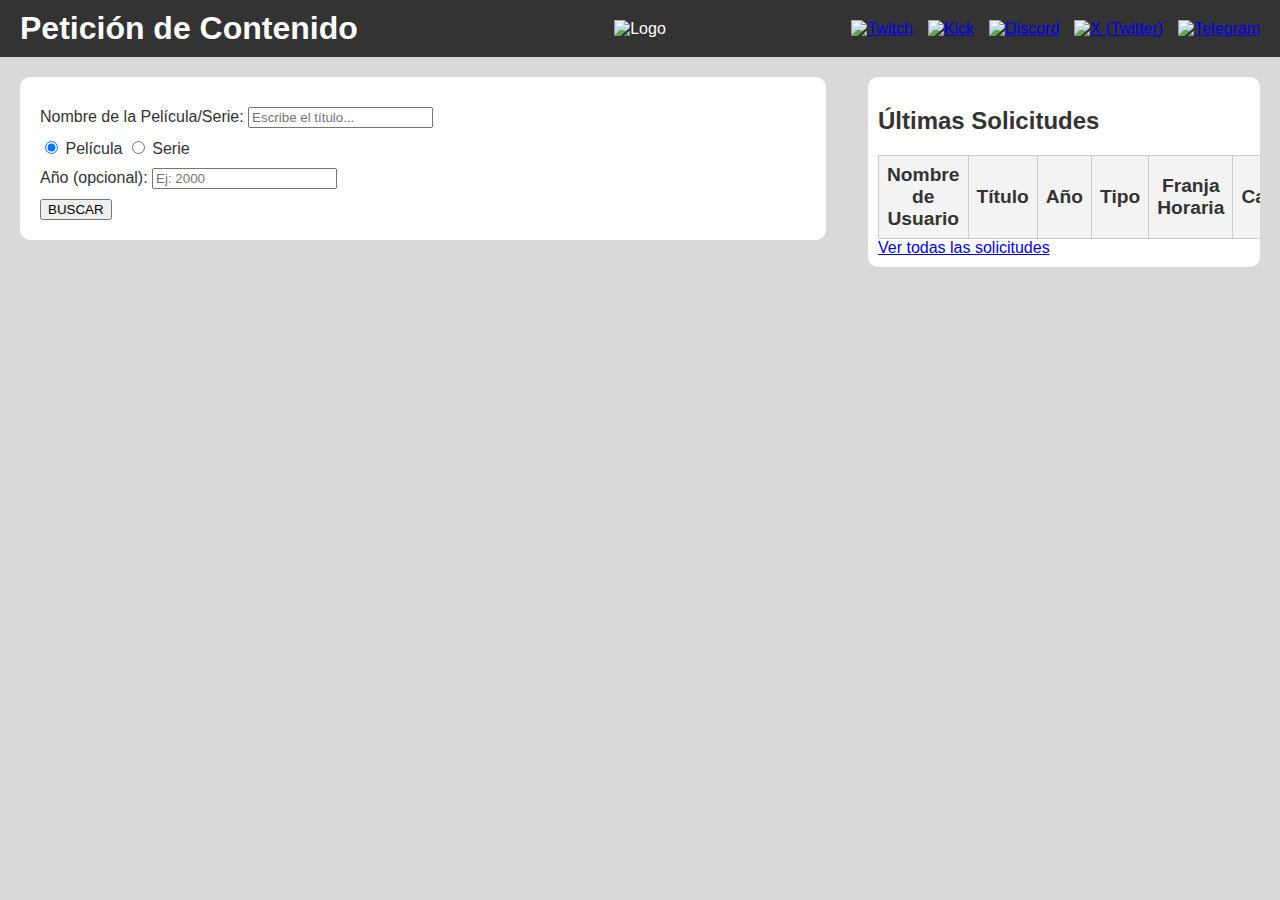
==== index.html @ 71da35b6 "Add files via upload" ====
<!DOCTYPE html>
<html lang="es">
<head>
<meta charset="UTF-8">
<meta name="viewport" content="width=device-width, initial-scale=1.0">
<title>Petición de Contenido</title>
<link rel="stylesheet" href="style.css" />
</head>
<body>
    <div class="header">
        <div class="section-title">
            <h1>Petición de Contenido</h1>
        </div>
        <div class="logo-container">
            <img src="https://cdn.streamelements.com/uploads/fa3fe2b3-134b-4288-bfef-29948befc05f.png" alt="Logo" class="logo">
        </div>
        <div class="social-icons">
            <a href="https://www.twitch.tv/piravision" target="_blank">
                <img src="https://cdn.streamelements.com/uploads/4e340b43-7b0e-4bad-81d4-197c233827c4.png" alt="Twitch">
            </a>
            <a href="https://kick.com/piravision" target="_blank">
                <img src="https://cdn.streamelements.com/uploads/9e660f91-49cb-476f-b328-8a1e5d9706ae.png" alt="Kick">
            </a>
            <a href="https://discord.gg/7VEzeTy55R" target="_blank">
                <img src="https://cdn.streamelements.com/uploads/e731c1a0-344f-432d-bbf8-0590844f7e25.png" alt="Discord">
            </a>
            <a href="https://x.com/PiraVision" target="_blank">
                <img src="https://cdn.streamelements.com/uploads/aecdfafd-fb1e-41d7-91ff-cc7d5cb34a32.png" alt="X (Twitter)">
            </a>
            <a href="https://t.me/+UD7ZygM3MrlhNjg0" target="_blank">
                <img src="https://cdn.streamelements.com/uploads/16594692-335f-470e-9beb-fd542023ec96.png" alt="Telegram">
            </a>
        </div>
    </div>

    <div class="main-container">
        <div class="left-section">
            <div class="search-container">
                <div class="form-group">
                    <label for="nombre">Nombre de la Película/Serie:</label>
                    <input type="text" id="nombre" placeholder="Escribe el título..." />
                </div>
                <div class="form-group">
                    <input type="radio" name="tipo" id="pelicula" value="movie" checked>
                    <label for="pelicula">Película</label>
                    <input type="radio" name="tipo" id="serie" value="tv">
                    <label for="serie">Serie</label>
                </div>
                <div class="form-group">
                    <label for="anio">Año (opcional):</label>
                    <input type="text" id="anio" placeholder="Ej: 2000" />
                </div>
                <button id="btnBuscar">BUSCAR</button>
            </div>

            <table class="results-table" id="resultsTable" style="display: none;">
                <thead>
                    <tr>
                        <th>Título</th>
                        <th>Año</th>
                    </tr>
                </thead>
                <tbody id="resultsList">
                    <!-- Resultados de la búsqueda -->
                </tbody>
            </table>

            <div class="selected-content" id="selectedContent" style="display: none;">
                <!-- Ficha del contenido seleccionado -->
            </div>
        </div>

        <div class="right-section">
            <h2>Últimas Solicitudes</h2>
            <table id="tablaSolicitudes">
                <thead>
                    <tr>
                        <th>Nombre de Usuario</th>
                        <th>Título</th>
                        <th>Año</th>
                        <th>Tipo</th>
                        <th>Franja Horaria</th>
                        <th>Carátula</th>
                    </tr>
                </thead>
                <tbody>
                    <!-- Se agregan filas dinámicamente -->
                </tbody>
            </table>
            <a href="ultimas_solicitudes.html" target="_blank">Ver todas las solicitudes</a>
        </div>
    </div>

    <div class="solicitud-container" id="solicitudContainer" style="display:none;">
        <h2>Solicitar Contenido</h2>
        <div class="form-group">
            <label for="solicitudUsuario">Nombre de Usuario:</label>
            <input type="text" id="solicitudUsuario" />
        </div>
        <div class="form-group">
            <label for="solicitudFranja">Franja Horaria:</label>
            <select id="solicitudFranja">
                <option value="Mañana">Mañana</option>
                <option value="Tarde">Tarde</option>
                <option value="Noche">Noche</option>
                <option value="Madrugada">Madrugada</option>
            </select>
        </div>
        <button id="btnEnviarSolicitud">Enviar Solicitud</button>
    </div>

    <!-- Formulario de Login -->
    <div class="login-container" id="loginContainer" style="display: none;">
        <h2>Iniciar Sesión (Admin)</h2>
        <div class="form-group">
            <label for="adminEmail">Correo Electrónico:</label>
            <input type="email" id="adminEmail" placeholder="admin@ejemplo.com" />
        </div>
        <div class="form-group">
            <label for="adminPassword">Contraseña:</label>
            <input type="password" id="adminPassword" placeholder="Contraseña" />
        </div>
        <button id="btnLogin">Iniciar Sesión</button>
        <button id="btnLogout" style="display: none;">Cerrar Sesión</button>
        <p id="loginStatus"></p>
    </div>

    <!-- Botón para Borrar Solicitudes (Solo para Admin) -->
    <button id="btnBorrarSolicitudes" style="display: none;">Borrar Solicitudes</button>

    <!-- Script de Firebase (type="module") -->
    <script type="module">
        // Importar las funciones necesarias desde Firebase SDK
        import { initializeApp } from "https://www.gstatic.com/firebasejs/9.22.2/firebase-app.js";
        import { getFirestore, collection, addDoc, getDocs, query, orderBy, limit, writeBatch } from "https://www.gstatic.com/firebasejs/9.22.2/firebase-firestore.js";
        import { getAuth, signInWithEmailAndPassword, signOut, onAuthStateChanged } from "https://www.gstatic.com/firebasejs/9.22.2/firebase-auth.js";
    
        // Tu configuración de Firebase
        const firebaseConfig = {
            apiKey: "AIzaSyBET8zN73NmBploRE8wgq_n737eR_hxpXw",
            authDomain: "solicitudesapp-b2632.firebaseapp.com",
            projectId: "solicitudesapp-b2632",
            storageBucket: "solicitudesapp-b2632.firebasestorage.app",
            messagingSenderId: "542690661887",
            appId: "1:542690661887:web:da612bb06f56fcd5bfc3ca"
        };
    
        // Inicializar Firebase
        const app = initializeApp(firebaseConfig);
        const db = getFirestore(app);
        const auth = getAuth(app);
    
        // Hacer que `db` y `auth` sean accesibles globalmente
        window.db = db;
        window.auth = auth;
        window.collection = collection;
        window.addDoc = addDoc;
        window.getDocs = getDocs;
        window.query = query;
        window.orderBy = orderBy;
        window.limit = limit;
        window.writeBatch = writeBatch;
        window.signInWithEmailAndPassword = signInWithEmailAndPassword;
        window.signOut = signOut;
        window.onAuthStateChanged = onAuthStateChanged;
    </script>

    <!-- Tu script principal -->
    <script src="script.js"></script>
</body>
</html>
---- style.css ----
body {
    font-family: Arial, sans-serif;
    background-color: #d9d9d9;
    color: #333;
    margin: 0;
    padding: 0;
}

.header {
    display: flex;
    align-items: center;
    background-color: #333;
    color: #fff;
    padding: 10px 20px;
}

.section-title {
    flex: 1;
    text-align: left;
}

.section-title h1 {
    margin: 0;
    font-size: 2em;
}

.logo-container {
    flex: 1;
    display: flex;
    justify-content: center;
    align-items: center;
}

.logo {
    height: auto;
}

.social-icons {
    flex: 1;
    display: flex;
    justify-content: flex-end;
    align-items: center;
    gap: 15px;
}

.social-icons img {
    width: 50px;
    height: 50px;
    object-fit: contain;
}

.main-container {
    display: flex;
    justify-content: space-between;
    margin: 20px;
}

.left-section {
    width: 65%;
}

.right-section {
    width: 30%;
    background: #fff;
    padding: 10px;
    border-radius: 10px;
    max-height: 80vh;
    overflow-y: auto;
}

.search-container {
    background: #fff;
    padding: 20px;
    border-radius: 10px;
    margin-bottom: 20px;
}

.form-group {
    margin: 10px 0;
}

.results-table {
    width: 100%;
    border-collapse: collapse;
    margin-bottom: 20px;
}

.results-table th, .results-table td {
    border: 1px solid #ccc;
    padding: 8px;
    text-align: left;
}

.results-table th {
    background-color: #f2f2f2;
}

.result-item {
    cursor: pointer;
    padding: 8px;
    border-bottom: 1px dashed #ccc;
}

.result-item:hover {
    background: #f2f2f2;
}

.selected-content {
    background: rgba(0, 0, 0, 0.6); /* Fondo semi-transparente para mejor legibilidad */
    padding: 20px;
    border-radius: 10px;
    display: flex;
    gap: 20px;
    position: relative;
    color: #fff; /* Cambiar color del texto a blanco para contrastar con el fondo */
    text-shadow: 1px 1px 2px #000; /* Añadir sombra al texto para mejorar la legibilidad */
}

.selected-content .info {
    flex: 2;
}

.selected-content .poster {
    flex: 1;
    display: flex;
    justify-content: flex-end; /* Posicionar el poster en la parte superior derecha */
    align-items: flex-start;
}

.selected-content .info-table {
    width: 100%;
    border-collapse: collapse;
}

.selected-content .info-table td {
    padding: 10px 15px; /* Aumentar el padding para mayor espacio */
    vertical-align: top;
    font-size: 1.2em; /* Aumentar el tamaño del texto y hacerlo uniforme */
}

.selected-content .info-table td:first-child {
    width: 150px; /* Ancho de la columna de etiquetas */
    font-weight: bold;
}

.selected-content .info-table td:last-child {
    width: auto;
}

.selected-content .info-table strong {
    font-weight: bold;
}

/* Estilos para Director */
.director-info {
    display: flex;
    flex-direction: column; /* Apilar verticalmente */
    align-items: left; /* Centrar horizontalmente */
    gap: 5px; /* Espacio entre imagen y texto */
    padding-bottom: 15px; /* Espacio debajo de la sección del Director */
}

.director-info img {
    max-width: 70px; /* Limita el ancho máximo a 70px */
    width: 100%;      /* La imagen ocupará el 100% del contenedor hasta el max-width */
    height: auto;
    border-radius: 5px;
}

/* Añade estos estilos en tu style.css */

.auth-container {
    position: fixed;
    top: 10px;
    right: 10px;
    background-color: rgba(255,255,255,0.9);
    padding: 20px;
    border-radius: 8px;
    box-shadow: 0 0 10px rgba(0,0,0,0.1);
}

.auth-container .form-group {
    margin-bottom: 15px;
}

.auth-container label {
    display: block;
    margin-bottom: 5px;
}

.auth-container input {
    width: 100%;
    padding: 8px;
    box-sizing: border-box;
}



.director-info span {
    /* Eliminado font-size individual para uniformidad */
    font-weight: bold; /* Opcional: Hace el texto más destacado */
}

/* Mantener los estilos actuales para Reparto */
.cast-info {
    display: flex;
    align-items: center;
    gap: 10px;
    flex-wrap: wrap;
}

.cast-info .actor-info {
    display: flex;
    flex-direction: column;
    align-items: center;
    text-align: center;
    margin-right: 10px;
}

.cast-info .actor-info img {
    max-width: 70px; /* Limita el ancho máximo a 70px */
    width: 100%;      /* La imagen ocupará el 100% del contenedor hasta el max-width */
    height: auto;
    border-radius: 5px;
    margin-bottom: 5px;
}

.cast-info .actor-info span {
    /* Eliminado font-size individual para uniformidad */
    font-weight: bold; /* Opcional: Hace el texto más destacado */
}

.solicitud-container {
    background: #fff;
    padding: 20px;
    margin: 20px;
    border-radius: 10px;
}

#tablaSolicitudes {
    width: 100%;
    border-collapse: collapse;
    /* Remover imagen de fondo aquí */
}

#tablaSolicitudes th, #tablaSolicitudes td {
    border: 1px solid #ccc;
    padding: 8px;
    text-align: center;
    background-color: rgba(255, 255, 255, 0.8); /* Fondo semi-transparente para cada celda */
    font-size: 1.2em; /* Aumentar el tamaño del texto y hacerlo uniforme */
}

#tablaSolicitudes th {
    background-color: rgba(242, 242, 242, 0.9);
}

#tablaSolicitudes img {
    width: 50px;
    max-width: 50px; /* Asegurar que no sea demasiado grande */
    border-radius: 5px;
}

.logo-es {
    width: 300px; /* Redimensionar el logo en castellano o inglés */
    height: auto;
    margin-bottom: 10px;
}

@media only screen and (max-width: 768px) {
    .main-container {
        flex-direction: column;
    }
    .left-section, .right-section {
        width: 100%;
    }
    .right-section {
        margin-top: 20px;
    }
    .selected-content {
        flex-direction: column;
        background: rgba(0, 0, 0, 0.7); /* Aumentar la opacidad en móviles */
    }
    .selected-content .poster {
        width: 100%;
        justify-content: center;
    }
    .selected-content .info-table td:first-child {
        width: 100px; /* Ajustar el ancho de las etiquetas en móviles */
    }
    .selected-content .director-info {
        flex-direction: column; /* Asegurar columna en móviles */
        align-items: center;
        padding-bottom: 10px; /* Espacio debajo de la sección del Director en móviles */
    }
    .selected-content .director-info img {
        margin-bottom: 5px;
        width: 60px; /* Ajustar tamaño del logo en móviles */
    }
    .cast-info .actor-info img {
        max-width: 40px; /* Ajustar tamaño de las imágenes de reparto en móviles */
    }
    .cast-info .actor-info span {
        font-size: 1em; /* Ajustar tamaño del texto en móviles */
    }
    .selected-content .info-table td {
        font-size: 1em; /* Ajustar tamaño del texto en móviles */
    }
}
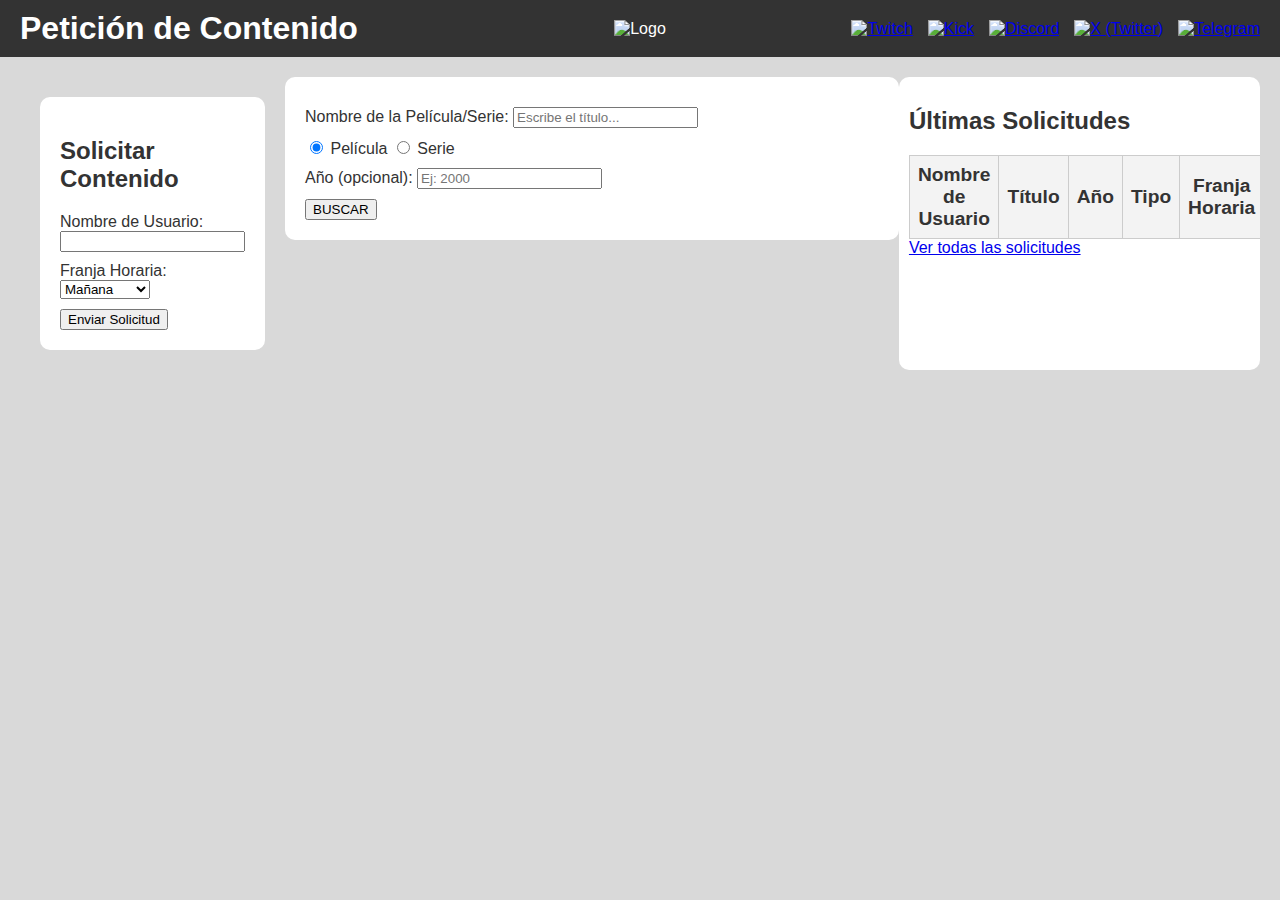
==== commit 8590c422: "Update index.html" ====
--- a/index.html
+++ b/index.html
@@ -1,12 +1,13 @@
 <!DOCTYPE html>
 <html lang="es">
 <head>
-<meta charset="UTF-8">
-<meta name="viewport" content="width=device-width, initial-scale=1.0">
-<title>Petición de Contenido</title>
-<link rel="stylesheet" href="style.css" />
+    <meta charset="UTF-8">
+    <meta name="viewport" content="width=device-width, initial-scale=1.0">
+    <title>Petición de Contenido</title>
+    <link rel="stylesheet" href="style.css" />
 </head>
 <body>
+    <!-- Cabecera -->
     <div class="header">
         <div class="section-title">
             <h1>Petición de Contenido</h1>
@@ -33,7 +34,28 @@
         </div>
     </div>
 
+    <!-- Contenedor Principal -->
     <div class="main-container">
+        <!-- Sección de Solicitud de Contenido -->
+        <div class="solicitud-container" id="solicitudContainer" style="display: block;">
+            <h2>Solicitar Contenido</h2>
+            <div class="form-group">
+                <label for="solicitudUsuario">Nombre de Usuario:</label>
+                <input type="text" id="solicitudUsuario" />
+            </div>
+            <div class="form-group">
+                <label for="solicitudFranja">Franja Horaria:</label>
+                <select id="solicitudFranja">
+                    <option value="Mañana">Mañana</option>
+                    <option value="Tarde">Tarde</option>
+                    <option value="Noche">Noche</option>
+                    <option value="Madrugada">Madrugada</option>
+                </select>
+            </div>
+            <button id="btnEnviarSolicitud">Enviar Solicitud</button>
+        </div>
+
+        <!-- Sección Izquierda -->
         <div class="left-section">
             <div class="search-container">
                 <div class="form-group">
@@ -70,6 +92,7 @@
             </div>
         </div>
 
+        <!-- Sección Derecha -->
         <div class="right-section">
             <h2>Últimas Solicitudes</h2>
             <table id="tablaSolicitudes">
@@ -91,36 +114,10 @@
         </div>
     </div>
 
-    <div class="solicitud-container" id="solicitudContainer" style="display:none;">
-        <h2>Solicitar Contenido</h2>
-        <div class="form-group">
-            <label for="solicitudUsuario">Nombre de Usuario:</label>
-            <input type="text" id="solicitudUsuario" />
-        </div>
-        <div class="form-group">
-            <label for="solicitudFranja">Franja Horaria:</label>
-            <select id="solicitudFranja">
-                <option value="Mañana">Mañana</option>
-                <option value="Tarde">Tarde</option>
-                <option value="Noche">Noche</option>
-                <option value="Madrugada">Madrugada</option>
-            </select>
-        </div>
-        <button id="btnEnviarSolicitud">Enviar Solicitud</button>
-    </div>
-
     <!-- Formulario de Login -->
     <div class="login-container" id="loginContainer" style="display: none;">
         <h2>Iniciar Sesión (Admin)</h2>
-        <div class="form-group">
-            <label for="adminEmail">Correo Electrónico:</label>
-            <input type="email" id="adminEmail" placeholder="admin@ejemplo.com" />
-        </div>
-        <div class="form-group">
-            <label for="adminPassword">Contraseña:</label>
-            <input type="password" id="adminPassword" placeholder="Contraseña" />
-        </div>
-        <button id="btnLogin">Iniciar Sesión</button>
+        <button id="btnLoginGoogle">Iniciar Sesión con Google</button>
         <button id="btnLogout" style="display: none;">Cerrar Sesión</button>
         <p id="loginStatus"></p>
     </div>
@@ -128,44 +125,7 @@
     <!-- Botón para Borrar Solicitudes (Solo para Admin) -->
     <button id="btnBorrarSolicitudes" style="display: none;">Borrar Solicitudes</button>
 
-    <!-- Script de Firebase (type="module") -->
-    <script type="module">
-        // Importar las funciones necesarias desde Firebase SDK
-        import { initializeApp } from "https://www.gstatic.com/firebasejs/9.22.2/firebase-app.js";
-        import { getFirestore, collection, addDoc, getDocs, query, orderBy, limit, writeBatch } from "https://www.gstatic.com/firebasejs/9.22.2/firebase-firestore.js";
-        import { getAuth, signInWithEmailAndPassword, signOut, onAuthStateChanged } from "https://www.gstatic.com/firebasejs/9.22.2/firebase-auth.js";
-    
-        // Tu configuración de Firebase
-        const firebaseConfig = {
-            apiKey: "AIzaSyBET8zN73NmBploRE8wgq_n737eR_hxpXw",
-            authDomain: "solicitudesapp-b2632.firebaseapp.com",
-            projectId: "solicitudesapp-b2632",
-            storageBucket: "solicitudesapp-b2632.firebasestorage.app",
-            messagingSenderId: "542690661887",
-            appId: "1:542690661887:web:da612bb06f56fcd5bfc3ca"
-        };
-    
-        // Inicializar Firebase
-        const app = initializeApp(firebaseConfig);
-        const db = getFirestore(app);
-        const auth = getAuth(app);
-    
-        // Hacer que `db` y `auth` sean accesibles globalmente
-        window.db = db;
-        window.auth = auth;
-        window.collection = collection;
-        window.addDoc = addDoc;
-        window.getDocs = getDocs;
-        window.query = query;
-        window.orderBy = orderBy;
-        window.limit = limit;
-        window.writeBatch = writeBatch;
-        window.signInWithEmailAndPassword = signInWithEmailAndPassword;
-        window.signOut = signOut;
-        window.onAuthStateChanged = onAuthStateChanged;
-    </script>
-
-    <!-- Tu script principal -->
-    <script src="script.js"></script>
+    <!-- Tu script principal como módulo ES6 -->
+    <script type="module" src="script.js"></script>
 </body>
 </html>
--- a/style.css
+++ b/style.css
@@ -1,3 +1,4 @@
+/* Estilos Generales */
 body {
     font-family: Arial, sans-serif;
     background-color: #d9d9d9;
@@ -56,11 +57,11 @@
 }
 
 .left-section {
-    width: 65%;
+    width: 90%;
 }
 
 .right-section {
-    width: 30%;
+    width: 50%;
     background: #fff;
     padding: 10px;
     border-radius: 10px;
@@ -68,6 +69,13 @@
     overflow-y: auto;
 }
 
+.solicitud-container {
+    background: #fff;
+    padding: 20px;
+    margin: 20px;
+    border-radius: 10px;
+}
+
 .search-container {
     background: #fff;
     padding: 20px;
@@ -128,18 +136,18 @@
 }
 
 .selected-content .info-table {
-    width: 100%;
+    width: 80%;
     border-collapse: collapse;
 }
 
 .selected-content .info-table td {
-    padding: 10px 15px; /* Aumentar el padding para mayor espacio */
+    padding: 10px 20px; /* Aumentar el padding para mayor espacio */
     vertical-align: top;
     font-size: 1.2em; /* Aumentar el tamaño del texto y hacerlo uniforme */
 }
 
 .selected-content .info-table td:first-child {
-    width: 150px; /* Ancho de la columna de etiquetas */
+    width: 100px; /* Ancho de la columna de etiquetas */
     font-weight: bold;
 }
 
@@ -194,8 +202,6 @@
     box-sizing: border-box;
 }
 
-
-
 .director-info span {
     /* Eliminado font-size individual para uniformidad */
     font-weight: bold; /* Opcional: Hace el texto más destacado */
@@ -267,43 +273,166 @@
     margin-bottom: 10px;
 }
 
+/* Responsividad */
 @media only screen and (max-width: 768px) {
     .main-container {
         flex-direction: column;
     }
-    .left-section, .right-section {
-        width: 100%;
-    }
+    
+    .header {
+        flex-direction: column;
+        align-items: center; /* Centrar elementos */
+    }   
+    
+    .left-section, .right-section, .solicitud-container {
+        width: 50%;
+    }
+    
+    .solicitud-container {
+        order: 1; /* Aparece primero */
+        margin-bottom: 20px; /* Espacio inferior */
+    }
+    
+    .left-section {
+        order: 2; /* Aparece después de solicitud-container */
+        margin-bottom: 20px;
+    }
+    
     .right-section {
+        order: 4; /* Aparece al final */
         margin-top: 20px;
     }
+    
     .selected-content {
         flex-direction: column;
         background: rgba(0, 0, 0, 0.7); /* Aumentar la opacidad en móviles */
     }
+    
     .selected-content .poster {
-        width: 100%;
-        justify-content: center;
-    }
+        width: 50%;
+        flex: 1;
+        display: flex;
+        justify-content: center; /* Posicionar el poster en la parte superior derecha */
+        align-items: flex-start;
+    }
+    
     .selected-content .info-table td:first-child {
         width: 100px; /* Ajustar el ancho de las etiquetas en móviles */
     }
+    
+    .selected-content .director-info {
+        flex-direction: column; /* Asegurar columna en móviles */
+        align-items: center;
+        padding-bottom: 5px; /* Espacio debajo de la sección del Director en móviles */
+    }
+    
+    .selected-content .director-info img {
+        margin-bottom: 5px;
+        width: 35px; /* Ajustar tamaño del logo en móviles */
+    }
+    
+    .cast-info .actor-info img {
+        max-width: 35px; /* Ajustar tamaño de las imágenes de reparto en móviles */
+    }
+    
+    .cast-info .actor-info span {
+        font-size: 0.9em; /* Ajustar tamaño del texto en móviles */
+    }
+    
+    .selected-content .info-table td {
+        font-size: 0.9em; /* Ajustar tamaño del texto en móviles */
+    }
+    
+    .logo {
+        height: 100px; /* Tamaño más pequeño del logo */
+    }
+    
+    .social-icons img {
+        width: 35px;
+        height: 35px;
+    }
+}
+
+/* Ajustes adicionales para dispositivos muy pequeños */
+@media (max-width: 480px) {
+    .main-container {
+        flex-direction: column;
+    }
+    
+    .left-section, .right-section, .solicitud-container {
+        width: 100%;
+    }
+    
+    .solicitud-container {
+        order: 4; /* Aparece primero */
+        margin-bottom: 20px; /* Espacio inferior */
+    }
+    
+    .left-section {
+        order: 2; /* Aparece después de solicitud-container */
+        margin-bottom: 20px;
+    }
+    
+    .right-section {
+        order: 3; /* Aparece al final */
+        margin-top: 20px;
+    }
+    
+    .header {
+        flex-direction: column;
+        align-items: center; /* Centrar elementos */
+    }
+    
+    .selected-content {
+        flex-direction: column;
+        background: rgba(0, 0, 0, 0.7); /* Aumentar la opacidad en móviles */
+    }
+    
+    .selected-content .poster {
+        width: 50%;
+        flex: 1;
+        display: flex;
+        justify-content: flex-end; /* Posicionar el poster en la parte superior derecha */
+        align-items: flex-start;
+    }
+    
+    .selected-content .info-table td:first-child {
+        width: 100px; /* Ajustar el ancho de las etiquetas en móviles */
+    }
+    
     .selected-content .director-info {
         flex-direction: column; /* Asegurar columna en móviles */
         align-items: center;
         padding-bottom: 10px; /* Espacio debajo de la sección del Director en móviles */
     }
+    
     .selected-content .director-info img {
         margin-bottom: 5px;
-        width: 60px; /* Ajustar tamaño del logo en móviles */
-    }
+        width: 35px; /* Ajustar tamaño del logo en móviles */
+    }
+    
     .cast-info .actor-info img {
-        max-width: 40px; /* Ajustar tamaño de las imágenes de reparto en móviles */
-    }
+        max-width: 35px; /* Ajustar tamaño de las imágenes de reparto en móviles */
+    }
+    
     .cast-info .actor-info span {
-        font-size: 1em; /* Ajustar tamaño del texto en móviles */
-    }
+        font-size: 0.9em; /* Ajustar tamaño del texto en móviles */
+    }
+    
     .selected-content .info-table td {
-        font-size: 1em; /* Ajustar tamaño del texto en móviles */
-    }
-}
+        font-size: 0.9em; /* Ajustar tamaño del texto en móviles */
+    }
+    
+    .logo {
+        height: 100px; /* Tamaño más pequeño del logo */
+    }
+    
+    .social-icons img {
+        width: 35px;
+        height: 35px;
+    }
+}
+
+
+
+
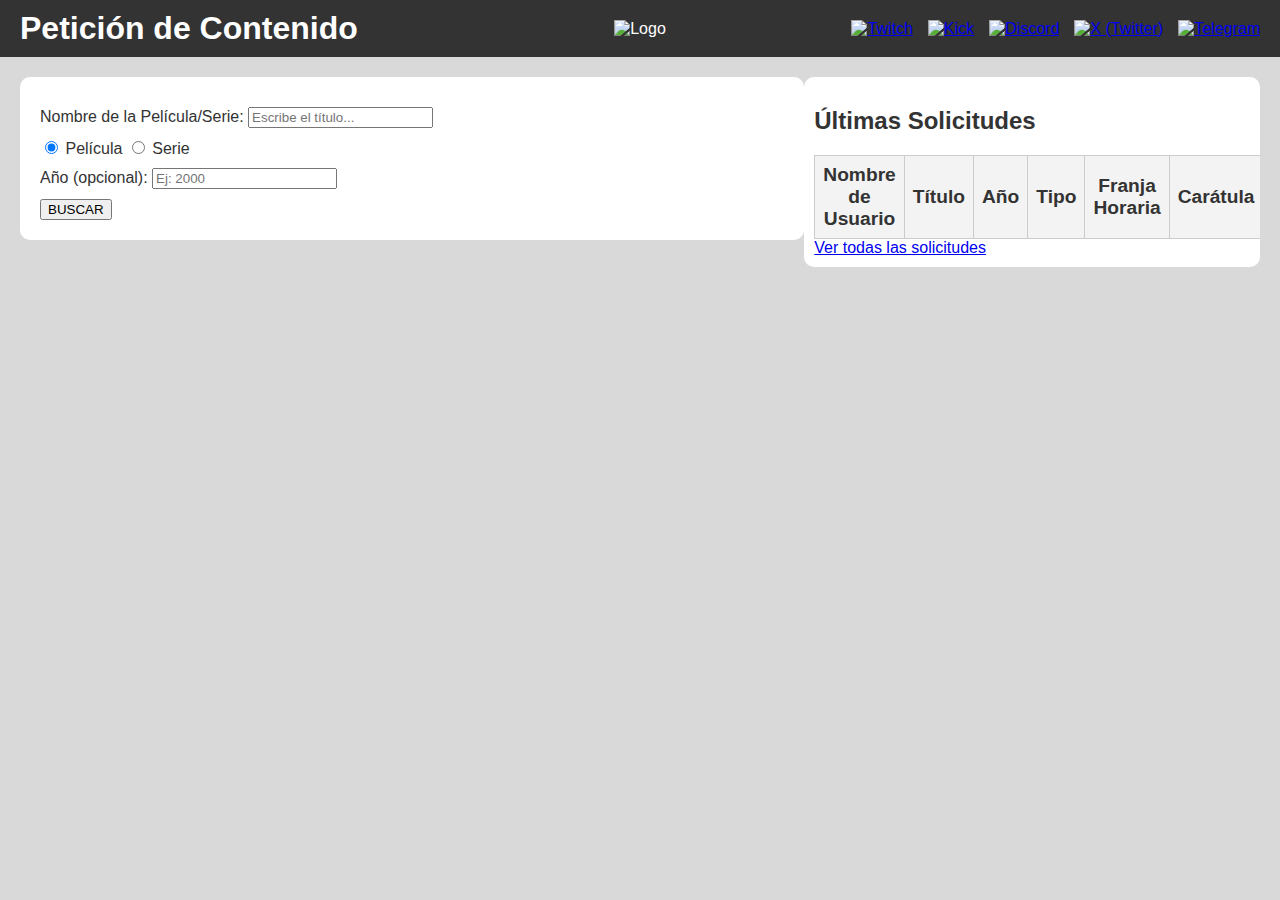
==== commit 35862dda: "Update index.html" ====
--- a/index.html
+++ b/index.html
@@ -7,7 +7,6 @@
     <link rel="stylesheet" href="style.css" />
 </head>
 <body>
-    <!-- Cabecera -->
     <div class="header">
         <div class="section-title">
             <h1>Petición de Contenido</h1>
@@ -34,28 +33,7 @@
         </div>
     </div>
 
-    <!-- Contenedor Principal -->
     <div class="main-container">
-        <!-- Sección de Solicitud de Contenido -->
-        <div class="solicitud-container" id="solicitudContainer" style="display: block;">
-            <h2>Solicitar Contenido</h2>
-            <div class="form-group">
-                <label for="solicitudUsuario">Nombre de Usuario:</label>
-                <input type="text" id="solicitudUsuario" />
-            </div>
-            <div class="form-group">
-                <label for="solicitudFranja">Franja Horaria:</label>
-                <select id="solicitudFranja">
-                    <option value="Mañana">Mañana</option>
-                    <option value="Tarde">Tarde</option>
-                    <option value="Noche">Noche</option>
-                    <option value="Madrugada">Madrugada</option>
-                </select>
-            </div>
-            <button id="btnEnviarSolicitud">Enviar Solicitud</button>
-        </div>
-
-        <!-- Sección Izquierda -->
         <div class="left-section">
             <div class="search-container">
                 <div class="form-group">
@@ -92,7 +70,6 @@
             </div>
         </div>
 
-        <!-- Sección Derecha -->
         <div class="right-section">
             <h2>Últimas Solicitudes</h2>
             <table id="tablaSolicitudes">
@@ -114,6 +91,24 @@
         </div>
     </div>
 
+    <div class="solicitud-container" id="solicitudContainer" style="display:none;">
+        <h2>Solicitar Contenido</h2>
+        <div class="form-group">
+            <label for="solicitudUsuario">Nombre de Usuario:</label>
+            <input type="text" id="solicitudUsuario" />
+        </div>
+        <div class="form-group">
+            <label for="solicitudFranja">Franja Horaria:</label>
+            <select id="solicitudFranja">
+                <option value="Mañana">Mañana</option>
+                <option value="Tarde">Tarde</option>
+                <option value="Noche">Noche</option>
+                <option value="Madrugada">Madrugada</option>
+            </select>
+        </div>
+        <button id="btnEnviarSolicitud">Enviar Solicitud</button>
+    </div>
+
     <!-- Formulario de Login -->
     <div class="login-container" id="loginContainer" style="display: none;">
         <h2>Iniciar Sesión (Admin)</h2>
--- a/style.css
+++ b/style.css
@@ -136,18 +136,18 @@
 }
 
 .selected-content .info-table {
-    width: 80%;
+    width: 100%;
     border-collapse: collapse;
 }
 
 .selected-content .info-table td {
-    padding: 10px 20px; /* Aumentar el padding para mayor espacio */
+    padding: 10px 15px; /* Aumentar el padding para mayor espacio */
     vertical-align: top;
     font-size: 1.2em; /* Aumentar el tamaño del texto y hacerlo uniforme */
 }
 
 .selected-content .info-table td:first-child {
-    width: 100px; /* Ancho de la columna de etiquetas */
+    width: 150px; /* Ancho de la columna de etiquetas */
     font-weight: bold;
 }
 
@@ -175,8 +175,7 @@
     border-radius: 5px;
 }
 
-/* Añade estos estilos en tu style.css */
-
+/* Formulario de Autenticación */
 .auth-container {
     position: fixed;
     top: 10px;
@@ -207,7 +206,7 @@
     font-weight: bold; /* Opcional: Hace el texto más destacado */
 }
 
-/* Mantener los estilos actuales para Reparto */
+/* Estilos para Reparto */
 .cast-info {
     display: flex;
     align-items: center;
@@ -273,6 +272,57 @@
     margin-bottom: 10px;
 }
 
+/* Estilos de la Tabla */
+.commands-table {
+    width: 100%;
+    max-width: 1000px;
+    margin: 0 auto;
+    border-collapse: separate;
+    border-spacing: 15px 20px; /* Espacio entre columnas y filas */
+}
+
+.commands-table th, .commands-table td {
+    background-color: rgba(255, 255, 255, 0.9); /* Fondo semitransparente para las celdas */
+    padding: 15px;
+    border-radius: 10px;
+    text-align: left;
+    box-shadow: 0 2px 5px rgba(0,0,0,0.2);
+}
+
+.commands-table th {
+    background-color: rgba(85, 85, 85, 0.9); /* Fondo oscuro para los encabezados */
+    color: #fff;
+    font-size: 1.2em;
+    text-align: center; /* Centrando el texto de los encabezados */
+}
+
+.commands-table td {
+    color: #333;
+    font-size: 1em;
+}
+
+/* Emoticons en la columna de Comando */
+.command-icon {
+    font-size: 1.5em;
+    margin-right: 10px;
+}
+
+/* Botones en la columna de Ejemplo */
+.example-button {
+    padding: 10px 20px;
+    background-color: #333;
+    color: #fff;
+    border: none;
+    border-radius: 5px;
+    text-decoration: none;
+    font-size: 1em;
+    transition: background-color 0.3s;
+}
+
+.example-button:hover {
+    background-color: #555;
+}
+
 /* Responsividad */
 @media only screen and (max-width: 768px) {
     .main-container {
@@ -285,7 +335,7 @@
     }   
     
     .left-section, .right-section, .solicitud-container {
-        width: 50%;
+        width: 90%;
     }
     
     .solicitud-container {
@@ -299,7 +349,7 @@
     }
     
     .right-section {
-        order: 4; /* Aparece al final */
+        order: 3; /* Aparece al final */
         margin-top: 20px;
     }
     
@@ -309,10 +359,10 @@
     }
     
     .selected-content .poster {
-        width: 50%;
+        width: 70%;
         flex: 1;
         display: flex;
-        justify-content: center; /* Posicionar el poster en la parte superior derecha */
+        justify-content: flex-end; /* Posicionar el poster en la parte superior derecha */
         align-items: flex-start;
     }
     
@@ -328,19 +378,19 @@
     
     .selected-content .director-info img {
         margin-bottom: 5px;
-        width: 35px; /* Ajustar tamaño del logo en móviles */
+        width: 40px; /* Ajustar tamaño del logo en móviles */
     }
     
     .cast-info .actor-info img {
-        max-width: 35px; /* Ajustar tamaño de las imágenes de reparto en móviles */
+        max-width: 40px; /* Ajustar tamaño de las imágenes de reparto en móviles */
     }
     
     .cast-info .actor-info span {
-        font-size: 0.9em; /* Ajustar tamaño del texto en móviles */
+        font-size: 1em; /* Ajustar tamaño del texto en móviles */
     }
     
     .selected-content .info-table td {
-        font-size: 0.9em; /* Ajustar tamaño del texto en móviles */
+        font-size: 1em; /* Ajustar tamaño del texto en móviles */
     }
     
     .logo {
@@ -360,11 +410,11 @@
     }
     
     .left-section, .right-section, .solicitud-container {
-        width: 100%;
+        width: 90%;
     }
     
     .solicitud-container {
-        order: 4; /* Aparece primero */
+        order: 1; /* Aparece primero */
         margin-bottom: 20px; /* Espacio inferior */
     }
     
@@ -397,7 +447,7 @@
     }
     
     .selected-content .info-table td:first-child {
-        width: 100px; /* Ajustar el ancho de las etiquetas en móviles */
+        width: 90px; /* Ajustar el ancho de las etiquetas en móviles */
     }
     
     .selected-content .director-info {
@@ -416,11 +466,11 @@
     }
     
     .cast-info .actor-info span {
-        font-size: 0.9em; /* Ajustar tamaño del texto en móviles */
+        font-size: 1em; /* Ajustar tamaño del texto en móviles */
     }
     
     .selected-content .info-table td {
-        font-size: 0.9em; /* Ajustar tamaño del texto en móviles */
+        font-size: 1em; /* Ajustar tamaño del texto en móviles */
     }
     
     .logo {
@@ -433,6 +483,22 @@
     }
 }
 
-
-
-
+/* Espaciado entre Columnas y Filas en la Tabla */
+@media (max-width: 768px) {
+    .commands-table {
+        border-spacing: 10px 15px; /* Reducir espacio entre columnas y filas */
+    }
+}
+
+@media (max-width: 480px) {
+    .commands-table {
+        border-spacing: 8px 10px; /* Reducir aún más espacio en pantallas muy pequeñas */
+    }
+}
+
+/* Reducción del tamaño de los Emojis en Pantallas Pequeñas */
+@media (max-width: 480px) {
+    .command-icon {
+        font-size: 1em; /* Reducir tamaño de los emojis */
+    }
+}
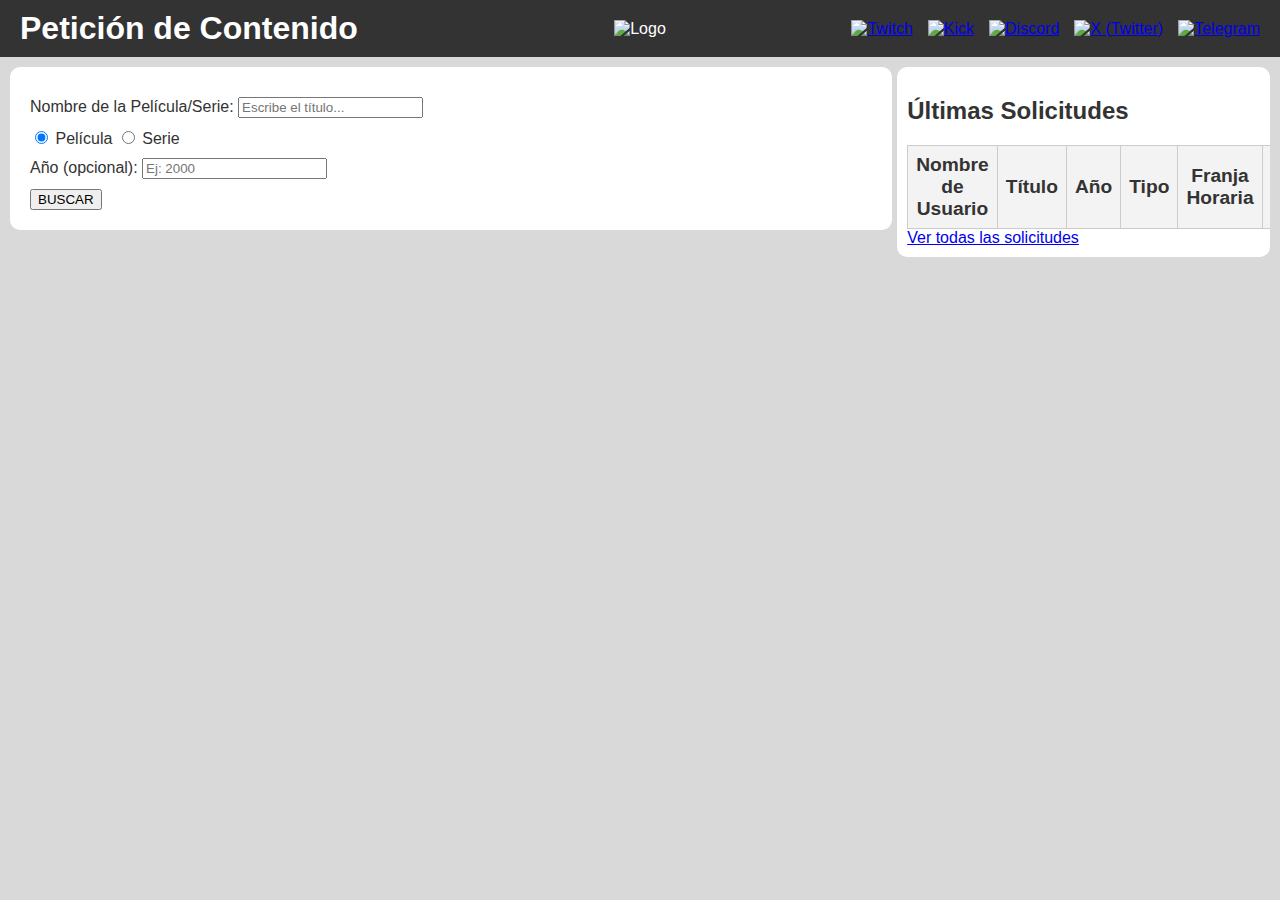
==== commit 43fe76ba: "Update index.html" ====
--- a/index.html
+++ b/index.html
@@ -100,6 +100,7 @@
         <div class="form-group">
             <label for="solicitudFranja">Franja Horaria:</label>
             <select id="solicitudFranja">
+                <option value="Almacen">Almacen</option>
                 <option value="Mañana">Mañana</option>
                 <option value="Tarde">Tarde</option>
                 <option value="Noche">Noche</option>
--- a/style.css
+++ b/style.css
@@ -1,3 +1,5 @@
+/* Archivo style.css corregido */
+
 /* Estilos Generales */
 body {
     font-family: Arial, sans-serif;
@@ -53,15 +55,15 @@
 .main-container {
     display: flex;
     justify-content: space-between;
-    margin: 20px;
+    margin: 10px;
 }
 
 .left-section {
-    width: 90%;
+    width: 70%; /* Ajustado a 70% para pantallas grandes */
 }
 
 .right-section {
-    width: 50%;
+    width: 28%; /* Ajustado a 28% para pantallas grandes, sumando 98% con left-section */
     background: #fff;
     padding: 10px;
     border-radius: 10px;
@@ -69,13 +71,6 @@
     overflow-y: auto;
 }
 
-.solicitud-container {
-    background: #fff;
-    padding: 20px;
-    margin: 20px;
-    border-radius: 10px;
-}
-
 .search-container {
     background: #fff;
     padding: 20px;
@@ -118,6 +113,7 @@
     padding: 20px;
     border-radius: 10px;
     display: flex;
+    flex-direction: row; /* Cambiado a fila para pantallas grandes */
     gap: 20px;
     position: relative;
     color: #fff; /* Cambiar color del texto a blanco para contrastar con el fondo */
@@ -131,7 +127,7 @@
 .selected-content .poster {
     flex: 1;
     display: flex;
-    justify-content: flex-end; /* Posicionar el poster en la parte superior derecha */
+    justify-content: flex-end; /* Posicionar el póster en la parte superior derecha */
     align-items: flex-start;
 }
 
@@ -141,7 +137,7 @@
 }
 
 .selected-content .info-table td {
-    padding: 10px 15px; /* Aumentar el padding para mayor espacio */
+    padding: 10px 10px; /* Aumentar el padding para mayor espacio */
     vertical-align: top;
     font-size: 1.2em; /* Aumentar el tamaño del texto y hacerlo uniforme */
 }
@@ -163,7 +159,7 @@
 .director-info {
     display: flex;
     flex-direction: column; /* Apilar verticalmente */
-    align-items: left; /* Centrar horizontalmente */
+    align-items: flex-start; /* Alinear a la izquierda */
     gap: 5px; /* Espacio entre imagen y texto */
     padding-bottom: 15px; /* Espacio debajo de la sección del Director */
 }
@@ -175,7 +171,7 @@
     border-radius: 5px;
 }
 
-/* Formulario de Autenticación */
+/* Autenticación */
 .auth-container {
     position: fixed;
     top: 10px;
@@ -184,6 +180,7 @@
     padding: 20px;
     border-radius: 8px;
     box-shadow: 0 0 10px rgba(0,0,0,0.1);
+    color: #333; /* Asegurar que el texto es legible */
 }
 
 .auth-container .form-group {
@@ -240,6 +237,9 @@
     padding: 20px;
     margin: 20px;
     border-radius: 10px;
+    display: none; /* Ocultar por defecto */
+    color: #333; /* Asegurar legibilidad */
+    opacity: 1;
 }
 
 #tablaSolicitudes {
@@ -272,233 +272,114 @@
     margin-bottom: 10px;
 }
 
-/* Estilos de la Tabla */
-.commands-table {
-    width: 100%;
-    max-width: 1000px;
-    margin: 0 auto;
-    border-collapse: separate;
-    border-spacing: 15px 20px; /* Espacio entre columnas y filas */
-}
-
-.commands-table th, .commands-table td {
-    background-color: rgba(255, 255, 255, 0.9); /* Fondo semitransparente para las celdas */
-    padding: 15px;
-    border-radius: 10px;
-    text-align: left;
-    box-shadow: 0 2px 5px rgba(0,0,0,0.2);
-}
-
-.commands-table th {
-    background-color: rgba(85, 85, 85, 0.9); /* Fondo oscuro para los encabezados */
-    color: #fff;
-    font-size: 1.2em;
-    text-align: center; /* Centrando el texto de los encabezados */
-}
-
-.commands-table td {
-    color: #333;
-    font-size: 1em;
-}
-
-/* Emoticons en la columna de Comando */
-.command-icon {
-    font-size: 1.5em;
-    margin-right: 10px;
-}
-
-/* Botones en la columna de Ejemplo */
-.example-button {
-    padding: 10px 20px;
-    background-color: #333;
-    color: #fff;
-    border: none;
-    border-radius: 5px;
-    text-decoration: none;
-    font-size: 1em;
-    transition: background-color 0.3s;
-}
-
-.example-button:hover {
-    background-color: #555;
-}
-
 /* Responsividad */
 @media only screen and (max-width: 768px) {
     .main-container {
         flex-direction: column;
     }
-    
     .header {
         flex-direction: column;
         align-items: center; /* Centrar elementos */
     }   
-    
-    .left-section, .right-section, .solicitud-container {
-        width: 90%;
-    }
-    
-    .solicitud-container {
-        order: 1; /* Aparece primero */
-        margin-bottom: 20px; /* Espacio inferior */
-    }
-    
-    .left-section {
-        order: 2; /* Aparece después de solicitud-container */
-        margin-bottom: 20px;
-    }
-    
+    .left-section, .right-section {
+        width: 100%;
+    }
     .right-section {
-        order: 3; /* Aparece al final */
-        margin-top: 20px;
-    }
-    
+        margin-top: 10px;
+    }
     .selected-content {
-        flex-direction: column;
+        flex-direction: column; /* Cambiar a columna en pantallas pequeñas */
         background: rgba(0, 0, 0, 0.7); /* Aumentar la opacidad en móviles */
     }
-    
     .selected-content .poster {
-        width: 70%;
-        flex: 1;
+        width: 100%; /* Ocupa todo el ancho disponible */
+        flex: none; /* No crecer */
         display: flex;
-        justify-content: flex-end; /* Posicionar el poster en la parte superior derecha */
+        justify-content: center; /* Centrar el póster */
         align-items: flex-start;
     }
-    
     .selected-content .info-table td:first-child {
-        width: 100px; /* Ajustar el ancho de las etiquetas en móviles */
-    }
-    
-    .selected-content .director-info {
-        flex-direction: column; /* Asegurar columna en móviles */
-        align-items: center;
-        padding-bottom: 5px; /* Espacio debajo de la sección del Director en móviles */
-    }
-    
-    .selected-content .director-info img {
-        margin-bottom: 5px;
-        width: 40px; /* Ajustar tamaño del logo en móviles */
-    }
-    
-    .cast-info .actor-info img {
-        max-width: 40px; /* Ajustar tamaño de las imágenes de reparto en móviles */
-    }
-    
-    .cast-info .actor-info span {
-        font-size: 1em; /* Ajustar tamaño del texto en móviles */
-    }
-    
-    .selected-content .info-table td {
-        font-size: 1em; /* Ajustar tamaño del texto en móviles */
-    }
-    
-    .logo {
-        height: 100px; /* Tamaño más pequeño del logo */
-    }
-    
-    .social-icons img {
-        width: 35px;
-        height: 35px;
-    }
-}
-
-/* Ajustes adicionales para dispositivos muy pequeños */
-@media (max-width: 480px) {
-    .main-container {
-        flex-direction: column;
-    }
-    
-    .left-section, .right-section, .solicitud-container {
-        width: 90%;
-    }
-    
-    .solicitud-container {
-        order: 1; /* Aparece primero */
-        margin-bottom: 20px; /* Espacio inferior */
-    }
-    
-    .left-section {
-        order: 2; /* Aparece después de solicitud-container */
-        margin-bottom: 20px;
-    }
-    
-    .right-section {
-        order: 3; /* Aparece al final */
-        margin-top: 20px;
-    }
-    
-    .header {
-        flex-direction: column;
-        align-items: center; /* Centrar elementos */
-    }
-    
-    .selected-content {
-        flex-direction: column;
-        background: rgba(0, 0, 0, 0.7); /* Aumentar la opacidad en móviles */
-    }
-    
-    .selected-content .poster {
-        width: 50%;
-        flex: 1;
-        display: flex;
-        justify-content: flex-end; /* Posicionar el poster en la parte superior derecha */
-        align-items: flex-start;
-    }
-    
-    .selected-content .info-table td:first-child {
-        width: 90px; /* Ajustar el ancho de las etiquetas en móviles */
-    }
-    
+        width: 120px; /* Ajustar el ancho de las etiquetas en móviles */
+    }
     .selected-content .director-info {
         flex-direction: column; /* Asegurar columna en móviles */
         align-items: center;
         padding-bottom: 10px; /* Espacio debajo de la sección del Director en móviles */
     }
-    
     .selected-content .director-info img {
         margin-bottom: 5px;
         width: 35px; /* Ajustar tamaño del logo en móviles */
     }
-    
     .cast-info .actor-info img {
         max-width: 35px; /* Ajustar tamaño de las imágenes de reparto en móviles */
     }
-    
     .cast-info .actor-info span {
-        font-size: 1em; /* Ajustar tamaño del texto en móviles */
-    }
-    
+        font-size: 0.9em; /* Ajustar tamaño del texto en móviles */
+    }
     .selected-content .info-table td {
-        font-size: 1em; /* Ajustar tamaño del texto en móviles */
-    }
-    
+        font-size: 0.9em; /* Ajustar tamaño del texto en móviles */
+    }
     .logo {
         height: 100px; /* Tamaño más pequeño del logo */
     }
-    
     .social-icons img {
         width: 35px;
         height: 35px;
     }
-}
-
-/* Espaciado entre Columnas y Filas en la Tabla */
-@media (max-width: 768px) {
-    .commands-table {
-        border-spacing: 10px 15px; /* Reducir espacio entre columnas y filas */
-    }
-}
+} /* Cierre de la media query max-width:768px */
 
 @media (max-width: 480px) {
-    .commands-table {
-        border-spacing: 8px 10px; /* Reducir aún más espacio en pantallas muy pequeñas */
-    }
-}
-
-/* Reducción del tamaño de los Emojis en Pantallas Pequeñas */
-@media (max-width: 480px) {
-    .command-icon {
-        font-size: 1em; /* Reducir tamaño de los emojis */
-    }
-}
+    .main-container {
+        flex-direction: column;
+    }
+    .left-section, .right-section {
+        width: 100%; /* Ajustado a 100% para mejor alineación */
+    }
+    .right-section {
+        margin-top: 10px;
+    }
+    .header {
+        flex-direction: column;
+        align-items: center; /* Centrar elementos */
+    }   
+    .selected-content {
+        flex-direction: column;
+        background: rgba(0, 0, 0, 0.7); /* Aumentar la opacidad en móviles */
+    }
+    .selected-content .poster {
+        width: 100%; /* Ocupa todo el ancho disponible */
+        flex: none; /* No crecer */
+        display: flex;
+        justify-content: center; /* Centrar el póster en pantallas muy pequeñas */
+        align-items: flex-start;
+    }
+    .selected-content .info-table td:first-child {
+        width: 120px; /* Ajustar el ancho de las etiquetas en móviles */
+    }
+    .selected-content .director-info {
+        flex-direction: column; /* Asegurar columna en móviles */
+        align-items: center;
+        padding-bottom: 10px; /* Espacio debajo de la sección del Director en móviles */
+    }
+    .selected-content .director-info img {
+        margin-bottom: 5px;
+        width: 35px; /* Ajustar tamaño del logo en móviles */
+    }
+    .cast-info .actor-info img {
+        max-width: 35px; /* Ajustar tamaño de las imágenes de reparto en móviles */
+    }
+    .cast-info .actor-info span {
+        font-size: 0.9em; /* Ajustar tamaño del texto en móviles */
+    }
+    .selected-content .info-table td {
+        font-size: 0.9em; /* Ajustar tamaño del texto en móviles */
+    }
+    .logo {
+        height: 100px; /* Tamaño más pequeño del logo */
+    }
+    .social-icons img {
+        width: 35px;
+        height: 35px;
+    }
+} /* Cierre de la media query max-width:480px */
+
